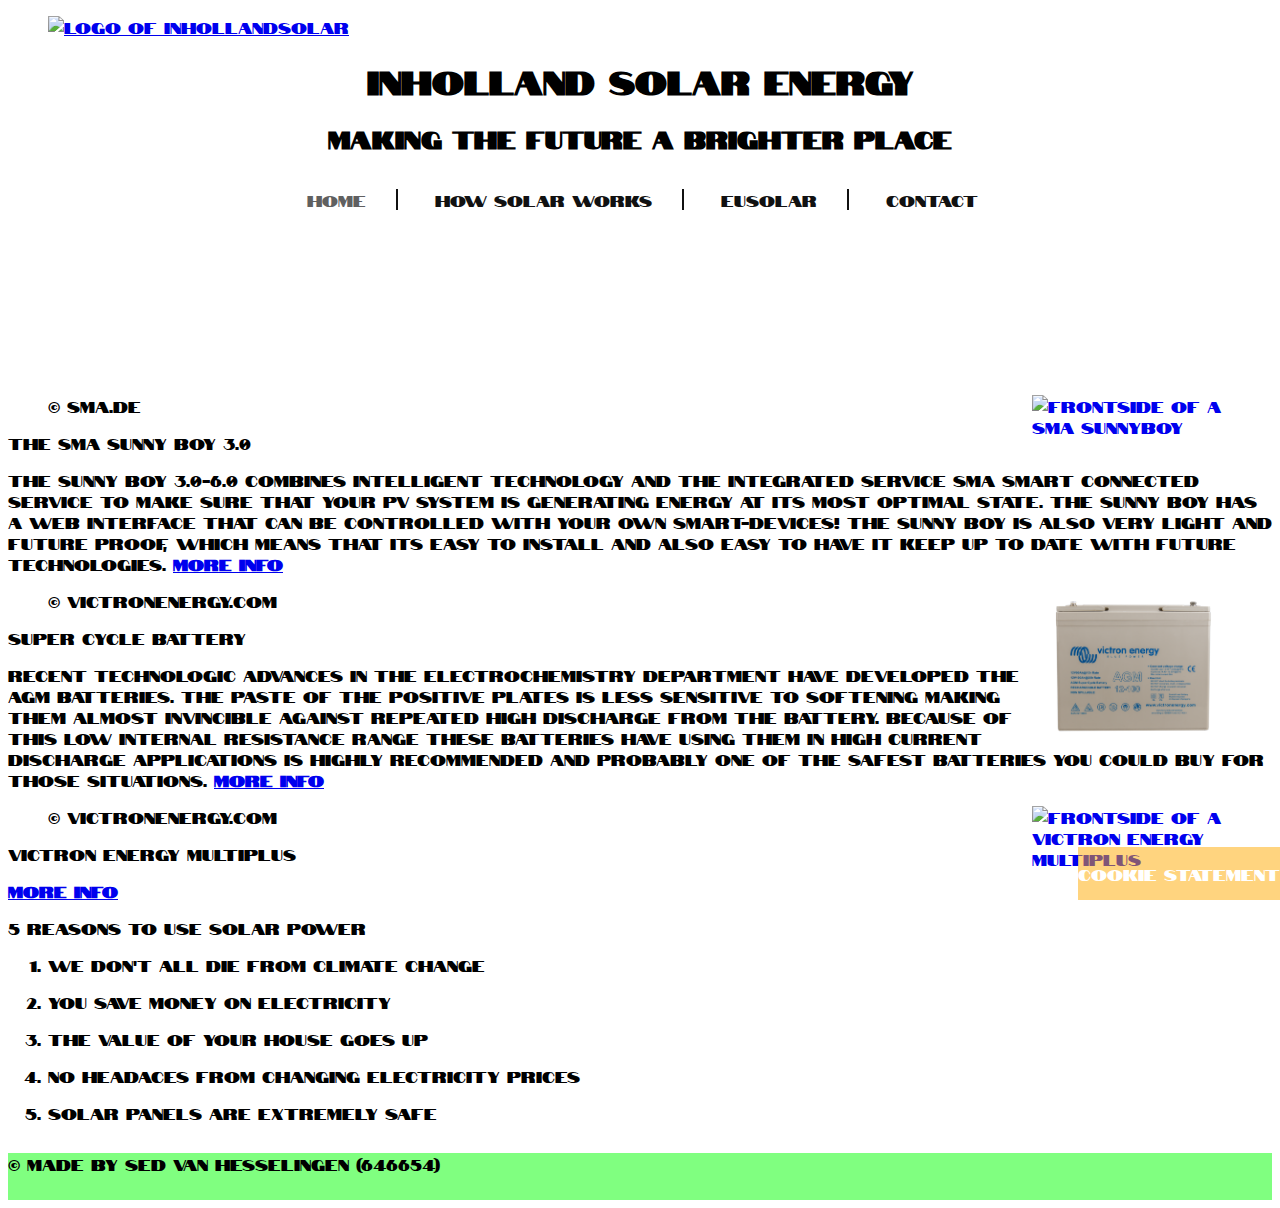
==== index.html @ a130e986 "Update index.html" ====
<!DOCTYPE HTML>
<html lang="en">

	<head>
		<title> Zonnepanelen Website </title>
		<meta charset= "utf-8" />
		<meta name = "keywords" content="Inholland, Zonnepanelen, Zonneenergie" />
		<meta name = "description" content="Home/Index pagina voor Zonnepanelen website" />
		<link type="text/css" rel="stylesheet" href="css/solar-stylesheet.css" />
	</head>

	<body>
		<header>
			<figure>
					<a href="index.html">
					<img id="SolarLogo" src="afbeeldingen/SolarLogo.png" alt="Logo of InhollandSolar" title="The logo is a sun smiling with sunglasses"/>
					</a>
			</figure>
			
			<h1> Inholland solar energy </h1>
			<h2> Making the future a brighter place </h2>
		
			<nav> 
				<ul>
				<li class="selected">Home</li>
				<li><a href="howsolarworks.html">How solar works</a></li>
				<li><a href="eusolar.html">EUSolar</a></li>
				<li><a href="contact.html">Contact</a></li>
				</ul>
			</nav>
			
			<video muted autoplay="autoplay" loop="true">
				<source src="afbeeldingen/EatonEnergy.mp4" type="video/mp4">
				<source src="afbeeldingen/EatonEnergy.ogg" type="video/ogg">
		</header>
		
		<section class="flexParentArticle">
			<article id="articleSunny">
				<figure>
					<a href="https://www.ikwilzonneenergie.nl/epages/61494231.sf/nl_NL/?ObjectPath=/Shops/61494231/Products/%22SMA+Sunny+Boy+SB3.6%22">
					<img class="imgFlex" id="PictureSunny" src="afbeeldingen/SMA_SunnyBoy.png" alt="Frontside of a SMA SunnyBoy" title="The picture shows a red sunny boy with a wire"/>
					</a>
					<figcaption> &copy sma.de </figcaption>
				</figure>
				<p>
					The SMA Sunny Boy 3.0 
				</p>
				<p>
					The Sunny Boy 3.0-6.0 combines intelligent technology and the integrated Service SMA Smart connected service to make sure that your PV system is generating energy at its most optimal state. The Sunny Boy has a web interface that can be controlled with your own smart-devices! The Sunny Boy is also very light and future proof, which means that its easy to install and also easy to have it keep up to date with future technologies. 
					<a href="https://www.sma.de/en/products/solarinverters/sunny-boy-30-36-40-50-60.html"><strong>More Info</strong></a>
				</p>
			</article>
			
			<article id="articleBattery">
				<figure>
					<a href="https://www.ikwilzonneenergie.nl/epages/61494231.sf/nl_NL/?ObjectPath=/Shops/61494231/Products/BAT412110081">
					<img class="imgFlex" id="PictureBattery" src="afbeeldingen/SuperCycle_Battery.png" alt="Frontside of a Super Cycle Battery" title="The picture shows the battery together with all the warnings on it"/>
					</a>
					<figcaption> &copy victronenergy.com </figcaption>
				</figure>
				<p>
					Super Cycle Battery
				</p>
				<p>
					Recent technologic advances in the electrochemistry department have developed the AGM batteries. The paste of the positive plates is less sensitive to softening making them almost invincible against repeated high discharge from the battery. Because of this low internal resistance range these batteries have using them in high current discharge applications is highly recommended and probably one of the safest batteries you could buy for those situations. 
					<a href="https://www.victronenergy.com/batteries/gel-and-agm-batteries"><strong>More Info</strong></a>
				</p>
			</article>
			
			<article id="articleMultiplus">
				<figure>
					<a href="https://www.ikwilzonneenergie.nl/epages/61494231.sf/nl_NL/?ObjectPath=/Shops/61494231/Products/PMP122300001">
					<img class="imgFlex" id="PictureVictron" src="afbeeldingen/Victron_Energy_Multiplus.png" alt="Frontside of a Victron Energy Multiplus" title="Picture shows all the lights and buttons on the product"/>
					</a>
					<figcaption> &copy victronenergy.com </figcaption>
				</figure>
				<p>
					Victron Energy Multiplus
				</p>
				<p>
					<a href="https://www.victronenergy.com/inverters-chargers/multiplus-12v-24v-48v-800va-3kva"><strong>More Info</strong></a>
				</p>
			</article>
		</section>
		
		<section class="FlexAside">
			<aside>
				<article id="5reasons">
					<p>5 reasons to use solar power</p>
					<ol>
					<li><p>We don't all die from climate change</p></li>
					<li><p>You save money on electricity</p></li>
					<li><p>The value of your house goes up</p></li>
					<li><p>No headaces from changing electricity prices</p></li>
					<li><p>Solar Panels are extremely safe</p></li>
					</ol>
				</article>	
			</aside>
		</section>
		
		<section>
			<footer id="CookieStatement">
				<p id="CookieText">
					Cookie Statement
				</p>
			</footer>
		
			<footer id="Copyright">
				<p>
					&copy; Made by Sed van Hesselingen (646654)
				</p>
			</footer>
		</section>
	</body>
</html>
---- css/solar-stylesheet.css ----
@import url(https://fonts.googleapis.com/css2?family=Notable&display=swap);
body {
	font-family: 'Notable', Arial, Helvetica, sans-serif;
}

#SolarLogo{
	width : 200px;
	height : 200px;
	text-align: center;
}

header h1,h2{
	clear: both;
	text-align: center;
	text-transform: uppercase;
}

nav ul {
	list-style-type: none;
	text-align: center;
	padding-top: 16px;
	padding-right: 35px;
}
nav ul li{
	display: inline;
	border-right: 2px solid #111111;
	padding-left: 30px;
	padding-right: 30px;
}
nav ul li:last-child {
	border-right: none;
}
nav ul li a {
	text-decoration:none;
	color:#111111;
}
nav li.selected{
	color: #606060
}
nav li a:hover{
	text-decoration: underline;
}

video{
	width: 100%;
	height: auto;
}

.AsidePictures{
	float: right;
	top: 0;
	text-align: center;
}

.flexParentAside{
	float: right;
	
}

#PictureSunny, #PictureBattery, #PictureVictron{
	width : 200px;
	float : right;
}

#grid-container{
	display: grid;
	grid-template-columns: auto auto auto auto;
	grid-gap: 10px;
	
}

#grid-container > article{
	text-align: center;
	font-size: 15px;
}

#article1{
	grid-area: 1 / 2 / span 2 / span 1;
	background-color: #E3E3E3;
}

#article2{
	grid-area: 1 / 1;
	background-color: #CCCCCC;
}

#article3{
	grid-area: 1 / 3;
	background-color: #CCCCCC;
}

#article4{
	grid-area: 2 / 3;
	background-color: #E3E3E3;
}

#article5{
	grid-area: 2 / 1 / span 3 / span 1;
	background-color: #E3E3E3;
}

#article6{
	grid-area: 3 / 2 / span 2 / span 2;
	background-color: #CCCCCC;
}

.AsidePicturesGrid{
	margin-top: 30px;
	display: grid;
	grid-template-columns: auto auto auto auto;
	grid-gap: 60px;
	
	justify-content: center;
}

#AsideTextGrid{
	grid-area: 1 / 2;
}
#PictureSolar, #PicturePhoenix, #PictureTripower{
	width : 200px;
	height : 200px;
}

#PictureSolar{
	grid-area: 2 / 1;
}

#PicturePhoenix{
	grid-area: 2 / 2;
}

#PictureTripower{
	grid-area: 2 / 3;
}

.EUTable{
	font-size: 80%;
	border-collapse: collapse;
	width: 70%;
}
table th,td {
	border:1px solid #000000;
	padding:8px;
	text-align: left;
}
table th {
	background-color: #FFF94D;
}
table td{
	background-color: #BFF0FF
}
#FormContact{
	padding: 15px;
    width: 50%;
}

input[type=submit]{
	cursor: pointer;
}

input{
	width: 100%;
	box-sizing: border-box;
}

#message{
	width: 100%;
	box-sizing: border-box;
}

#CookieStatement {
    background-color: #FA0;
	bottom: 0;
    right: 0;
	position: fixed;
    opacity: 0.5;
    z-index: 9999;
	clear: both;
}

#CookieText{
	color: #FFF;
	clear: both;
}

#Copyright{
	margin-top: 30px;
	padding-bottom: 10px;
	background-color: #80FF80;
	clear: both;
}
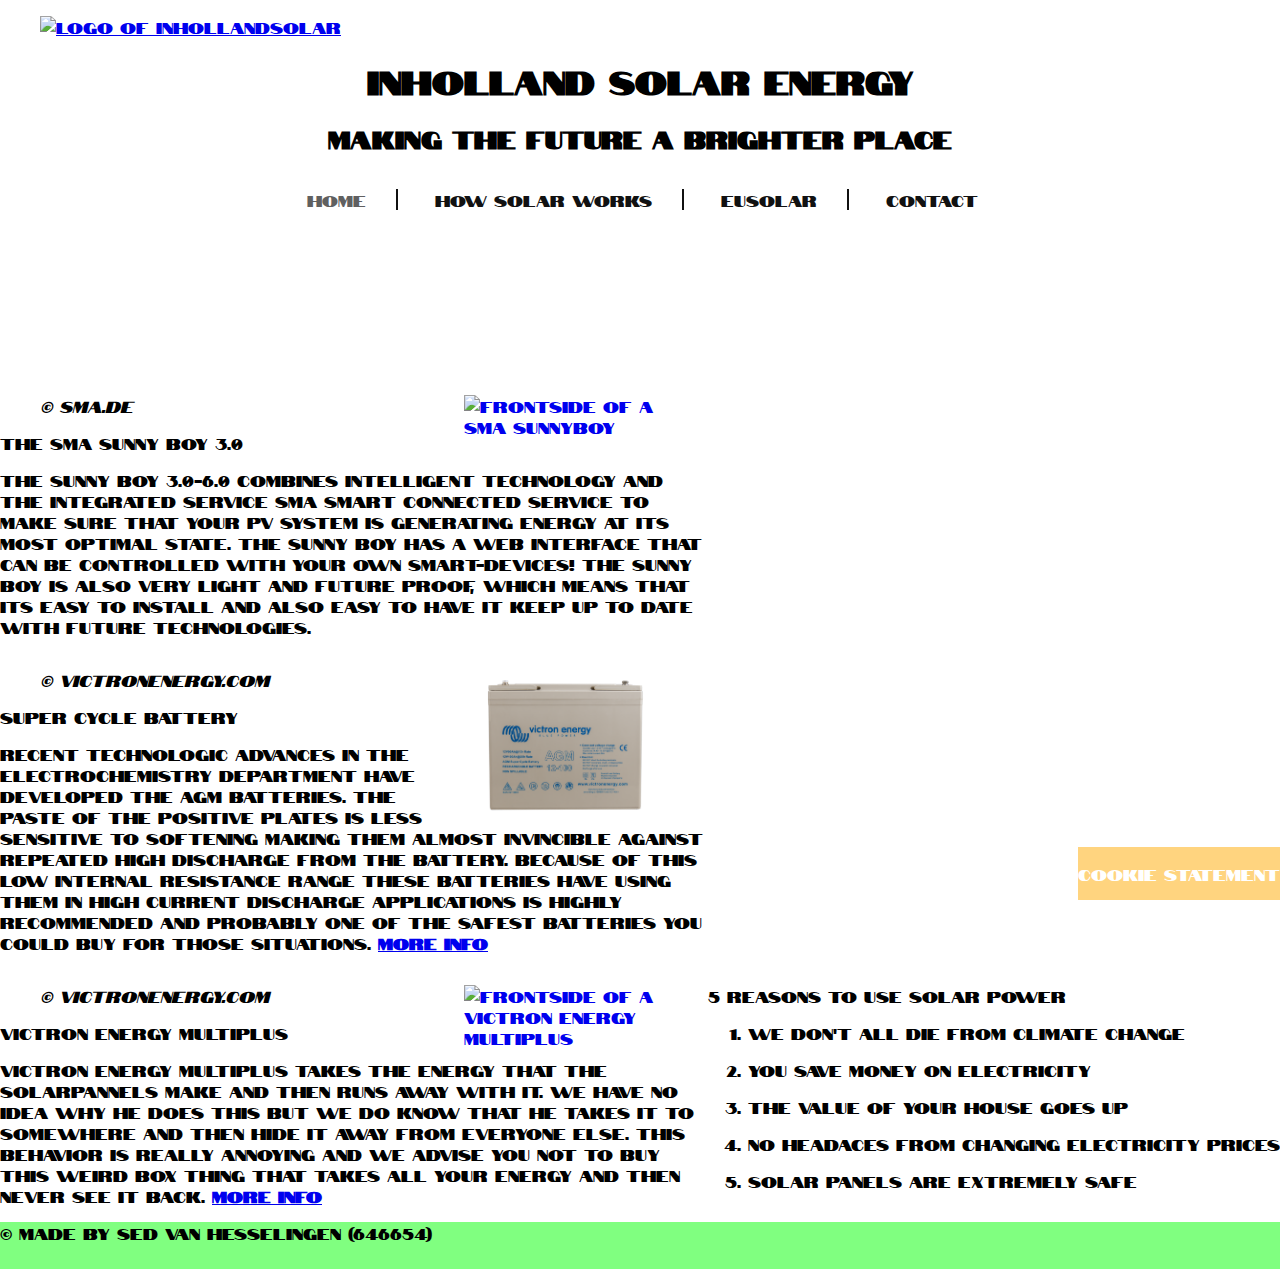
==== commit c2caae7e: "Update index.html" ====
--- a/index.html
+++ b/index.html
@@ -2,9 +2,11 @@
 <html lang="en">
 
 	<head>
+		<link rel="icon" type="image/png" href="afbeeldingen/favicon-32x32.png" sizes="32x32" />
+		<link rel="icon" type="image/png" href="afbeeldingen/favicon-16x16.png" sizes="16x16" />
 		<title> Zonnepanelen Website </title>
 		<meta charset= "utf-8" />
-		<meta name = "keywords" content="Inholland, Zonnepanelen, Zonneenergie" />
+		<meta name = "keywords" content="Inholland, Solarpannels, Solarenergie, Green energie, Sunenergie" />
 		<meta name = "description" content="Home/Index pagina voor Zonnepanelen website" />
 		<link type="text/css" rel="stylesheet" href="css/solar-stylesheet.css" />
 	</head>
@@ -40,14 +42,14 @@
 					<a href="https://www.ikwilzonneenergie.nl/epages/61494231.sf/nl_NL/?ObjectPath=/Shops/61494231/Products/%22SMA+Sunny+Boy+SB3.6%22">
 					<img class="imgFlex" id="PictureSunny" src="afbeeldingen/SMA_SunnyBoy.png" alt="Frontside of a SMA SunnyBoy" title="The picture shows a red sunny boy with a wire"/>
 					</a>
-					<figcaption> &copy sma.de </figcaption>
+					<figcaption> <em>&copy sma.de</em> </figcaption>
 				</figure>
 				<p>
 					The SMA Sunny Boy 3.0 
 				</p>
 				<p>
 					The Sunny Boy 3.0-6.0 combines intelligent technology and the integrated Service SMA Smart connected service to make sure that your PV system is generating energy at its most optimal state. The Sunny Boy has a web interface that can be controlled with your own smart-devices! The Sunny Boy is also very light and future proof, which means that its easy to install and also easy to have it keep up to date with future technologies. 
-					<a href="https://www.sma.de/en/products/solarinverters/sunny-boy-30-36-40-50-60.html"><strong>More Info</strong></a>
+					<a href="https://www.sma.de/en/products/solarinverters/sunny-boy-30-36-40-50-60.html"><strong></strong></a>
 				</p>
 			</article>
 			
@@ -56,7 +58,7 @@
 					<a href="https://www.ikwilzonneenergie.nl/epages/61494231.sf/nl_NL/?ObjectPath=/Shops/61494231/Products/BAT412110081">
 					<img class="imgFlex" id="PictureBattery" src="afbeeldingen/SuperCycle_Battery.png" alt="Frontside of a Super Cycle Battery" title="The picture shows the battery together with all the warnings on it"/>
 					</a>
-					<figcaption> &copy victronenergy.com </figcaption>
+					<figcaption> <em>&copy victronenergy.com</em> </figcaption>
 				</figure>
 				<p>
 					Super Cycle Battery
@@ -72,12 +74,13 @@
 					<a href="https://www.ikwilzonneenergie.nl/epages/61494231.sf/nl_NL/?ObjectPath=/Shops/61494231/Products/PMP122300001">
 					<img class="imgFlex" id="PictureVictron" src="afbeeldingen/Victron_Energy_Multiplus.png" alt="Frontside of a Victron Energy Multiplus" title="Picture shows all the lights and buttons on the product"/>
 					</a>
-					<figcaption> &copy victronenergy.com </figcaption>
+					<figcaption> <em>&copy victronenergy.com</em> </figcaption>
 				</figure>
 				<p>
 					Victron Energy Multiplus
 				</p>
 				<p>
+					Victron energy multiplus takes the energy that the solarpannels make and then runs away with it. We have no idea why he does this but we do know that he takes it to somewhere and then hide it away from everyone else. This behavior is really annoying and we advise you not to buy this weird box thing that takes all your energy and then never see it back.
 					<a href="https://www.victronenergy.com/inverters-chargers/multiplus-12v-24v-48v-800va-3kva"><strong>More Info</strong></a>
 				</p>
 			</article>
--- a/css/solar-stylesheet.css
+++ b/css/solar-stylesheet.css
@@ -1,6 +1,10 @@
 @import url(https://fonts.googleapis.com/css2?family=Notable&display=swap);
+
 body {
 	font-family: 'Notable', Arial, Helvetica, sans-serif;
+	margin-left: auto;
+	margin-right: auto;
+	min-width:256px
 }
 
 #SolarLogo{
@@ -46,21 +50,7 @@
 	height: auto;
 }
 
-.AsidePictures{
-	float: right;
-	top: 0;
-	text-align: center;
-}
-
-.flexParentAside{
-	float: right;
-	
-}
-
-#PictureSunny, #PictureBattery, #PictureVictron{
-	width : 200px;
-	float : right;
-}
+
 
 #grid-container{
 	display: grid;
@@ -113,24 +103,27 @@
 	justify-content: center;
 }
 
-#AsideTextGrid{
-	grid-area: 1 / 2;
-}
 #PictureSolar, #PicturePhoenix, #PictureTripower{
 	width : 200px;
 	height : 200px;
 }
 
 #PictureSolar{
-	grid-area: 2 / 1;
+	grid-area: 1 / 1;
 }
 
 #PicturePhoenix{
-	grid-area: 2 / 2;
+	grid-area: 1 / 2;
 }
 
 #PictureTripower{
-	grid-area: 2 / 3;
+	grid-area: 1 / 3;
+}
+
+.AsidePictures{
+	float: right;
+	top: 0;
+	text-align: center;
 }
 
 .EUTable{
@@ -188,4 +181,25 @@
 	padding-bottom: 10px;
 	background-color: #80FF80;
 	clear: both;
-}+}
+
+@media screen and (min-width: 930px){
+	#articleSunny, #articleBattery, #articleMultiplus{
+	float: left;
+	width: 55%; 
+}
+
+	.FlexAside{
+	position: relative;
+	float: right;
+}
+
+	#PictureSunny, #PictureBattery, #PictureVictron{
+	width : 200px;
+	float: right;
+}
+}
+
+@media screen and (max-width: 929px) and (min-width: 720px){
+	
+	}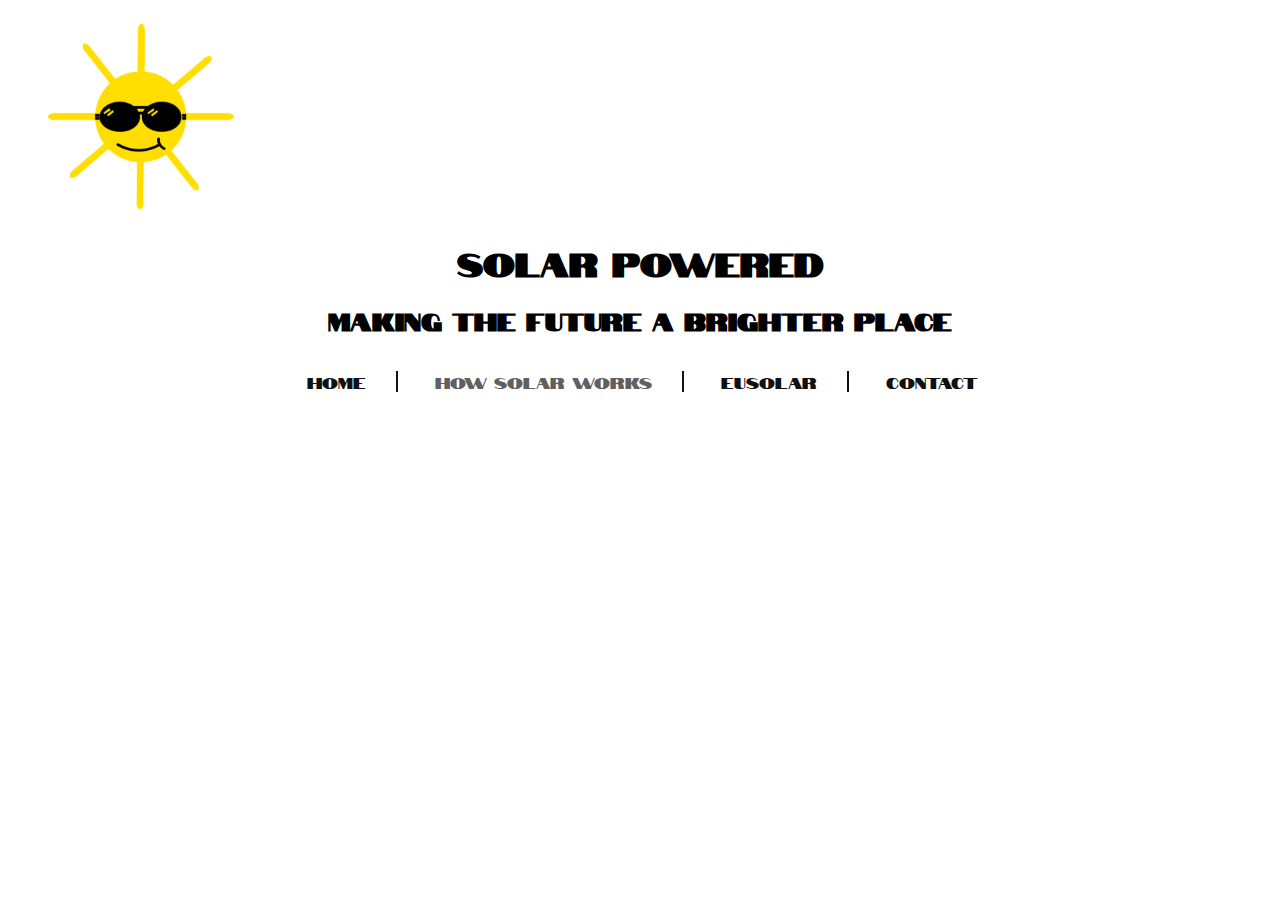
==== commit 9d3efb71: "Update index.html" ====
--- a/index.html
+++ b/index.html
@@ -1,40 +1,39 @@
 <!DOCTYPE HTML>
 <html lang="en">
 
-	<head>
-		<link rel="icon" type="image/png" href="afbeeldingen/favicon-32x32.png" sizes="32x32" />
-		<link rel="icon" type="image/png" href="afbeeldingen/favicon-16x16.png" sizes="16x16" />
-		<title> Zonnepanelen Website </title>
-		<meta charset= "utf-8" />
-		<meta name = "keywords" content="Inholland, Solarpannels, Solarenergie, Green energie, Sunenergie" />
-		<meta name = "description" content="Home/Index pagina voor Zonnepanelen website" />
-		<link type="text/css" rel="stylesheet" href="css/solar-stylesheet.css" />
-	</head>
+<head>
+	<title> Zonnepanelen Website </title>
+	<link rel="icon" type="image/png" href="afbeeldingen/favicon-32x32.png" sizes="32x32" />
+	<link rel="icon" type="image/png" href="afbeeldingen/-16x16.png" sizes="16x16" />
+	<meta name="description" content="Page explaining how everything solar related works" />
+	<meta name="keywords" content="Inholland, Solarpannels, Solarenergie, Green energy, Sun energy, Sun, Energy" />
+	<meta charset="utf-8" />
+	<link type="text/css" rel="stylesheet" href="css/solar-stylesheet.css" />
+</head>
 
-	<body>
-		<header>
-			<figure>
-					<a href="index.html">
-					<img id="SolarLogo" src="afbeeldingen/SolarLogo.png" alt="Logo of InhollandSolar" title="The logo is a sun smiling with sunglasses"/>
-					</a>
-			</figure>
-			
-			<h1> Inholland solar energy </h1>
-			<h2> Making the future a brighter place </h2>
+<body>
+	<header>
+		<figure>
+			<a href="index.html">
+			<img id="SolarLogo" src="afbeeldingen/SolarLogo.PNG" alt="Logo of Solar Powered" title="Logo is clickable and takes you back to home"/></a>
+		</figure>
 		
-			<nav> 
-				<ul>
-				<li class="selected">Home</li>
-				<li><a href="howsolarworks.html">How solar works</a></li>
+		<h1>Solar Powered</h1>
+		<h2>Making the future a brighter place</h2>
+		
+		<nav> 
+			<ul>
+				<li><a href="index.html">Home</a></li>
+				<li class="selected">How solar works</li>
 				<li><a href="eusolar.html">EUSolar</a></li>
 				<li><a href="contact.html">Contact</a></li>
-				</ul>
-			</nav>
-			
+			</ul>
+		</nav>
+	</header>
+	
 			<video muted autoplay="autoplay" loop="true">
 				<source src="afbeeldingen/EatonEnergy.mp4" type="video/mp4">
 				<source src="afbeeldingen/EatonEnergy.ogg" type="video/ogg">
-		</header>
 		
 		<section class="flexParentArticle">
 			<article id="articleSunny">
--- a/css/solar-stylesheet.css
+++ b/css/solar-stylesheet.css
@@ -1,4 +1,4 @@
-@import url(https://fonts.googleapis.com/css2?family=Notable&display=swap);
+@import url(https://fonts.googleapis.com/css2?family=Notable&display=swap); /* Notable Font*/
 
 body {
 	font-family: 'Notable', Arial, Helvetica, sans-serif;
@@ -45,13 +45,28 @@
 	text-decoration: underline;
 }
 
+/* Index.css */
 video{
 	width: 100%;
 	height: auto;
 }
 
-
-
+#articleSunny, #articleBattery, #articleMultiplus{
+	float: left;
+	width: 55%; 
+}
+
+.FlexAside{
+	position: relative;
+	float: right;
+}
+
+#PictureSunny, #PictureBattery, #PictureVictron{
+	width : 200px;
+	float: right;
+}
+
+/* howsolarworks.css */
 #grid-container{
 	display: grid;
 	grid-template-columns: auto auto auto auto;
@@ -120,6 +135,7 @@
 	grid-area: 1 / 3;
 }
 
+/* eusolar */
 .AsidePictures{
 	float: right;
 	top: 0;
@@ -142,9 +158,13 @@
 table td{
 	background-color: #BFF0FF
 }
+
+/* contact */
 #FormContact{
 	padding: 15px;
     width: 50%;
+	line-height: 2em;
+	
 }
 
 input[type=submit]{
@@ -159,8 +179,14 @@
 #message{
 	width: 100%;
 	box-sizing: border-box;
-}
-
+	word-spacing: 0.5em;
+}
+
+legend{
+	letter-spacing: 0.5em;
+}
+
+/* General footer stuff*/
 #CookieStatement {
     background-color: #FA0;
 	bottom: 0;
@@ -169,6 +195,8 @@
     opacity: 0.5;
     z-index: 9999;
 	clear: both;
+	border-style: double;
+	cursor: pointer;
 }
 
 #CookieText{
@@ -182,24 +210,3 @@
 	background-color: #80FF80;
 	clear: both;
 }
-
-@media screen and (min-width: 930px){
-	#articleSunny, #articleBattery, #articleMultiplus{
-	float: left;
-	width: 55%; 
-}
-
-	.FlexAside{
-	position: relative;
-	float: right;
-}
-
-	#PictureSunny, #PictureBattery, #PictureVictron{
-	width : 200px;
-	float: right;
-}
-}
-
-@media screen and (max-width: 929px) and (min-width: 720px){
-	
-	}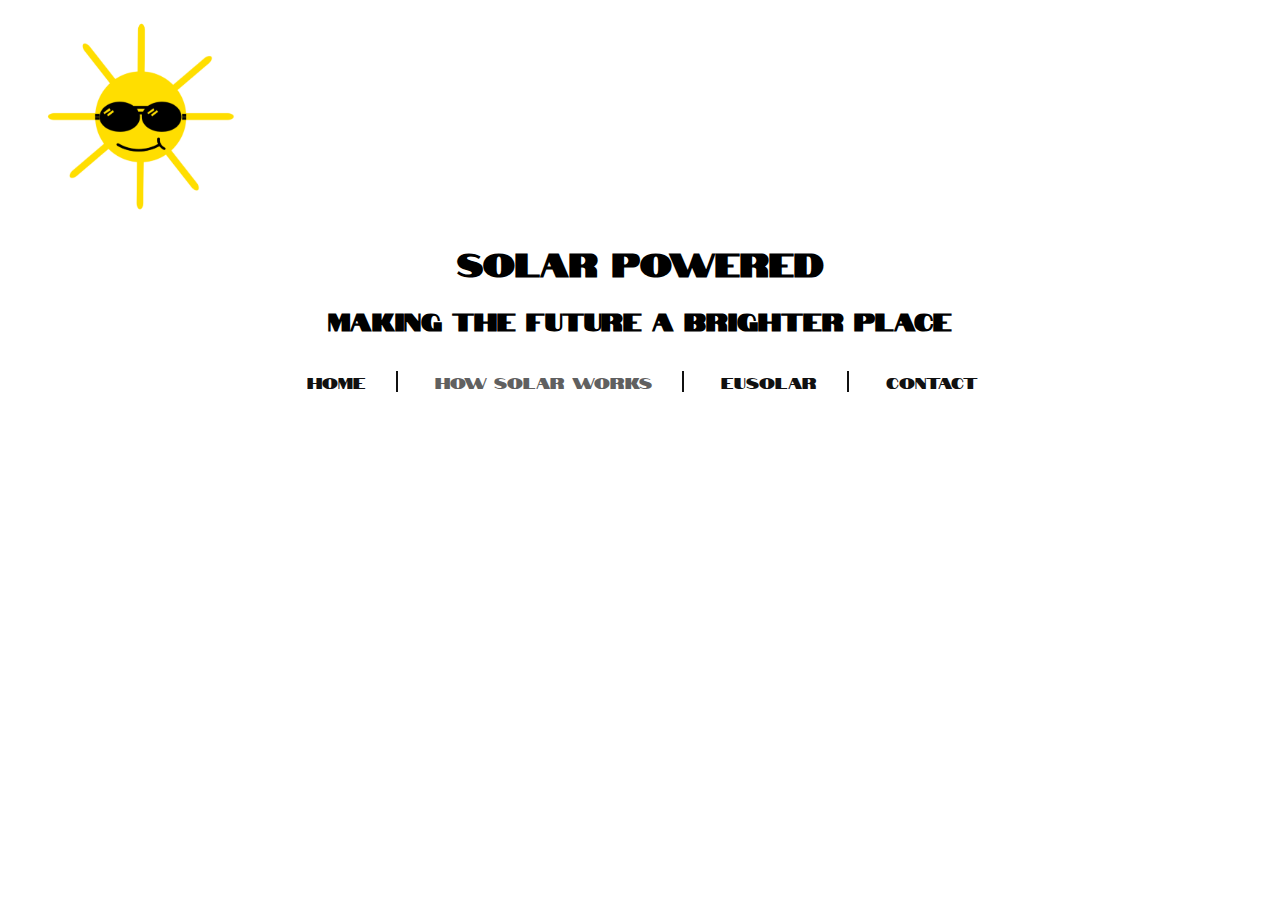
==== commit f6465839: "Update index.html" ====
--- a/index.html
+++ b/index.html
@@ -85,7 +85,7 @@
 			</article>
 		</section>
 		
-		<section class="FlexAside">
+		<section class="AsideFlex">
 			<aside>
 				<article id="5reasons">
 					<p>5 reasons to use solar power</p>
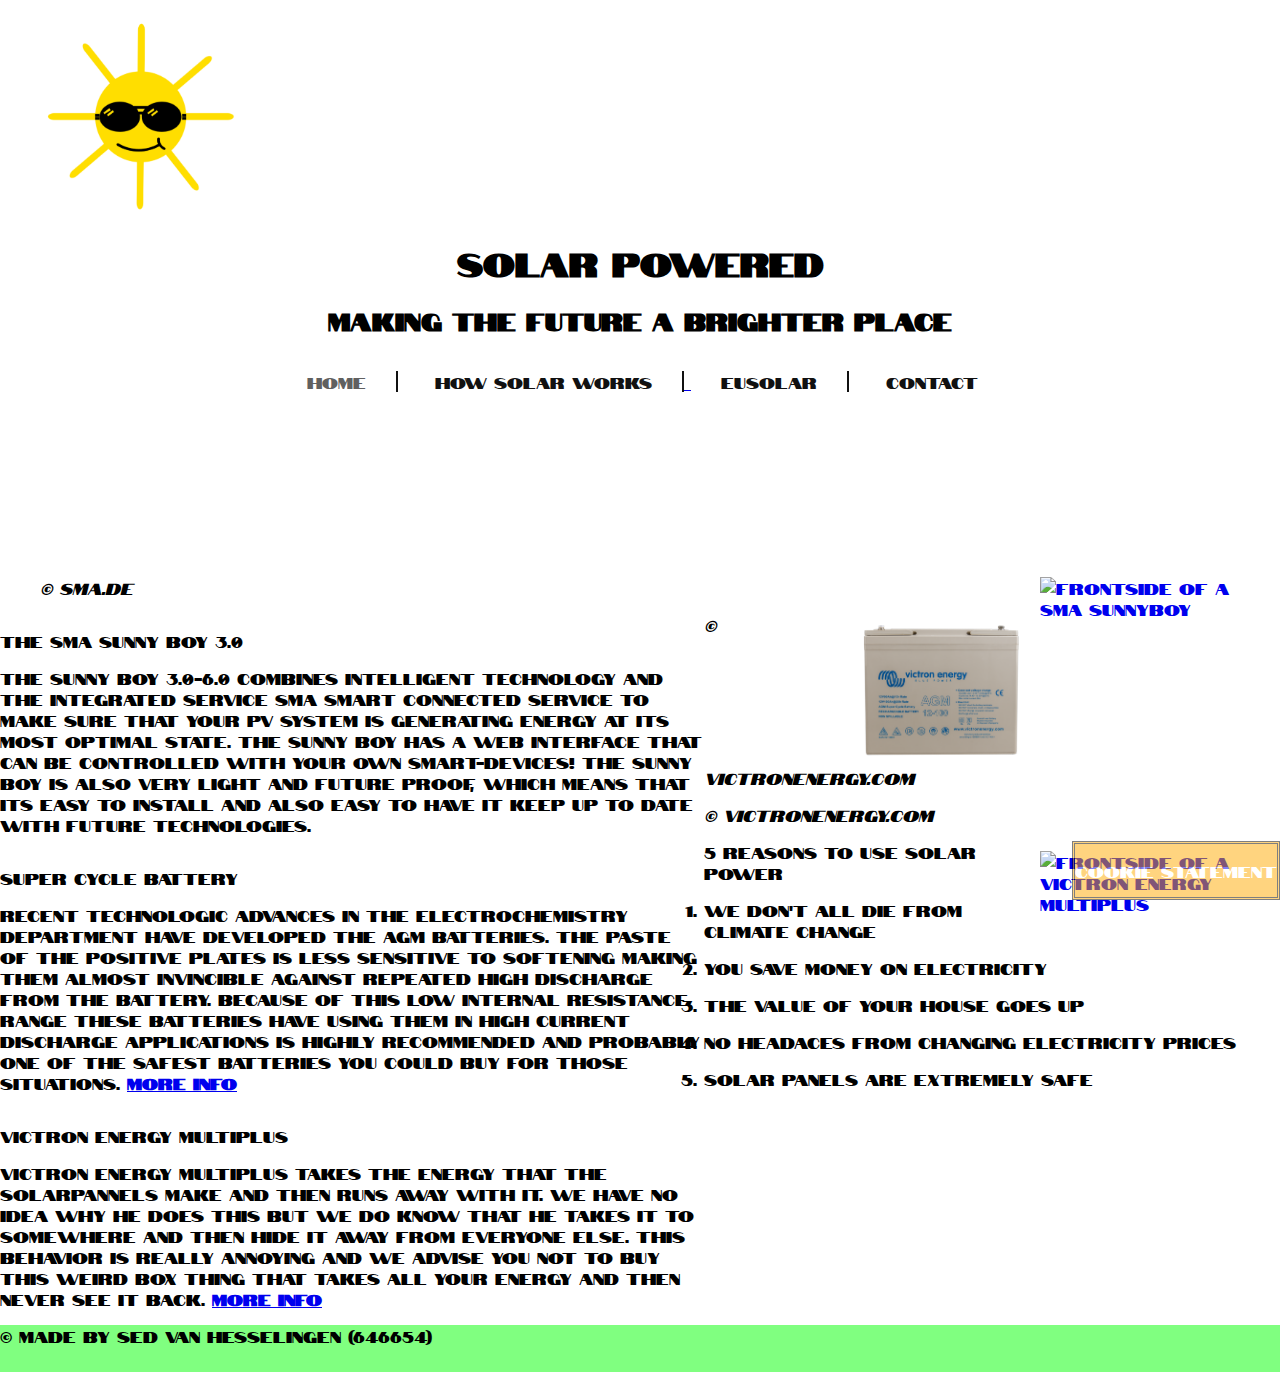
==== commit 81f70755: "Update index.html" ====
--- a/index.html
+++ b/index.html
@@ -23,95 +23,100 @@
 		
 		<nav> 
 			<ul>
-				<li><a href="index.html">Home</a></li>
-				<li class="selected">How solar works</li>
+				<li class="selected">Home</a></li>
+				<li><a href="howsolarworks.html">How solar works</li>
 				<li><a href="eusolar.html">EUSolar</a></li>
 				<li><a href="contact.html">Contact</a></li>
 			</ul>
 		</nav>
 	</header>
 	
-			<video muted autoplay="autoplay" loop="true">
-				<source src="afbeeldingen/EatonEnergy.mp4" type="video/mp4">
-				<source src="afbeeldingen/EatonEnergy.ogg" type="video/ogg">
-		
-		<section class="flexParentArticle">
-			<article id="articleSunny">
-				<figure>
-					<a href="https://www.ikwilzonneenergie.nl/epages/61494231.sf/nl_NL/?ObjectPath=/Shops/61494231/Products/%22SMA+Sunny+Boy+SB3.6%22">
-					<img class="imgFlex" id="PictureSunny" src="afbeeldingen/SMA_SunnyBoy.png" alt="Frontside of a SMA SunnyBoy" title="The picture shows a red sunny boy with a wire"/>
-					</a>
-					<figcaption> <em>&copy sma.de</em> </figcaption>
-				</figure>
-				<p>
-					The SMA Sunny Boy 3.0 
-				</p>
-				<p>
-					The Sunny Boy 3.0-6.0 combines intelligent technology and the integrated Service SMA Smart connected service to make sure that your PV system is generating energy at its most optimal state. The Sunny Boy has a web interface that can be controlled with your own smart-devices! The Sunny Boy is also very light and future proof, which means that its easy to install and also easy to have it keep up to date with future technologies. 
-					<a href="https://www.sma.de/en/products/solarinverters/sunny-boy-30-36-40-50-60.html"><strong></strong></a>
-				</p>
-			</article>
-			
-			<article id="articleBattery">
-				<figure>
-					<a href="https://www.ikwilzonneenergie.nl/epages/61494231.sf/nl_NL/?ObjectPath=/Shops/61494231/Products/BAT412110081">
-					<img class="imgFlex" id="PictureBattery" src="afbeeldingen/SuperCycle_Battery.png" alt="Frontside of a Super Cycle Battery" title="The picture shows the battery together with all the warnings on it"/>
-					</a>
-					<figcaption> <em>&copy victronenergy.com</em> </figcaption>
-				</figure>
-				<p>
-					Super Cycle Battery
-				</p>
-				<p>
-					Recent technologic advances in the electrochemistry department have developed the AGM batteries. The paste of the positive plates is less sensitive to softening making them almost invincible against repeated high discharge from the battery. Because of this low internal resistance range these batteries have using them in high current discharge applications is highly recommended and probably one of the safest batteries you could buy for those situations. 
-					<a href="https://www.victronenergy.com/batteries/gel-and-agm-batteries"><strong>More Info</strong></a>
-				</p>
-			</article>
-			
-			<article id="articleMultiplus">
-				<figure>
-					<a href="https://www.ikwilzonneenergie.nl/epages/61494231.sf/nl_NL/?ObjectPath=/Shops/61494231/Products/PMP122300001">
-					<img class="imgFlex" id="PictureVictron" src="afbeeldingen/Victron_Energy_Multiplus.png" alt="Frontside of a Victron Energy Multiplus" title="Picture shows all the lights and buttons on the product"/>
-					</a>
-					<figcaption> <em>&copy victronenergy.com</em> </figcaption>
-				</figure>
-				<p>
-					Victron Energy Multiplus
-				</p>
-				<p>
-					Victron energy multiplus takes the energy that the solarpannels make and then runs away with it. We have no idea why he does this but we do know that he takes it to somewhere and then hide it away from everyone else. This behavior is really annoying and we advise you not to buy this weird box thing that takes all your energy and then never see it back.
-					<a href="https://www.victronenergy.com/inverters-chargers/multiplus-12v-24v-48v-800va-3kva"><strong>More Info</strong></a>
-				</p>
-			</article>
+	<article>
+		<video muted autoplay="autoplay" loop="true">
+		<source src="afbeeldingen/EatonEnergy.mp4" type="video/mp4">
+		<source src="afbeeldingen/EatonEnergy.ogg" type="video/ogg">
+		</video>
+	</article>
+	
+	<article class="flexParentArticle">
+		<section>
+			<figure>
+				<a href="https://www.ikwilzonneenergie.nl/epages/61494231.sf/nl_NL/?ObjectPath=/Shops/61494231/Products/%22SMA+Sunny+Boy+SB3.6%22">
+				<img class="imgFlex" id="PictureSunny" src="afbeeldingen/SMA_SunnyBoy.png" alt="Frontside of a SMA SunnyBoy" title="The picture shows a red sunny boy with a wire"/> </a>
+				<figcaption> <em>&copy sma.de</em> </figcaption>
+			</figure>
 		</section>
-		
-		<section class="AsideFlex">
-			<aside>
-				<article id="5reasons">
-					<p>5 reasons to use solar power</p>
-					<ol>
-					<li><p>We don't all die from climate change</p></li>
-					<li><p>You save money on electricity</p></li>
-					<li><p>The value of your house goes up</p></li>
-					<li><p>No headaces from changing electricity prices</p></li>
-					<li><p>Solar Panels are extremely safe</p></li>
-					</ol>
-				</article>	
-			</aside>
+		<section id="articleSunny">
+			<p>
+			The SMA Sunny Boy 3.0 
+			</p>
+			<p>
+			The Sunny Boy 3.0-6.0 combines intelligent technology and the integrated Service SMA Smart connected service to make sure that your PV system is generating energy at its most optimal state. The Sunny Boy has a web interface that can be controlled with your own smart-devices! The Sunny Boy is also very light and future proof, which means that its easy to install and also easy to have it keep up to date with future technologies. 
+			<a href="https://www.sma.de/en/products/solarinverters/sunny-boy-30-36-40-50-60.html"><strong></strong></a>
+			</p>
 		</section>
 		
 		<section>
-			<footer id="CookieStatement">
-				<p id="CookieText">
-					Cookie Statement
-				</p>
-			</footer>
+			<figure>
+				<a href="https://www.ikwilzonneenergie.nl/epages/61494231.sf/nl_NL/?ObjectPath=/Shops/61494231/Products/BAT412110081">
+				<img class="imgFlex" id="PictureBattery" src="afbeeldingen/SuperCycle_Battery.png" alt="Frontside of a Super Cycle Battery" title="The picture shows the battery together with all the warnings on it"/> </a>
+				<figcaption> <em>&copy victronenergy.com</em> </figcaption>
+			</figure>
+		</section>
+		<section id="articleBattery">
+			<p>
+			Super Cycle Battery
+			</p>
+			<p>
+			Recent technologic advances in the electrochemistry department have developed the AGM batteries. The paste of the positive plates is less sensitive to softening making them almost invincible against repeated high discharge from the battery. Because of this low internal resistance range these batteries have using them in high current discharge applications is highly recommended and probably one of the safest batteries you could buy for those situations. 
+			<a href="https://www.victronenergy.com/batteries/gel-and-agm-batteries"><strong>More Info</strong></a>
+			</p>
+		</section>
 		
-			<footer id="Copyright">
-				<p>
-					&copy; Made by Sed van Hesselingen (646654)
-				</p>
-			</footer>
+		<section>
+			<figure>
+				<a href="https://www.ikwilzonneenergie.nl/epages/61494231.sf/nl_NL/?ObjectPath=/Shops/61494231/Products/PMP122300001">
+				<img class="imgFlex" id="PictureVictron" src="afbeeldingen/Victron_Energy_Multiplus.png" alt="Frontside of a Victron Energy Multiplus" title="Picture shows all the lights and buttons on the product"/> </a>
+				<figcaption> <em>&copy victronenergy.com</em> </figcaption>
+			</figure>
 		</section>
-	</body>
-</html>+		<section id="articleMultiplus">
+			<p>
+			Victron Energy Multiplus
+			</p>
+			<p>
+			Victron energy multiplus takes the energy that the solarpannels make and then runs away with it. We have no idea why he does this but we do know that he takes it to somewhere and then hide it away from everyone else. This behavior is really annoying and we advise you not to buy this weird box thing that takes all your energy and then never see it back.
+			<a href="https://www.victronenergy.com/inverters-chargers/multiplus-12v-24v-48v-800va-3kva"><strong>More Info</strong></a>
+			</p>
+		</section>
+	</article>
+	
+	<aside class="AsideFlex">
+		<section>
+			<p>5 reasons to use solar power</p>
+			<ol>
+			<li><p>We don't all die from climate change</p></li>
+			<li><p>You save money on electricity</p></li>
+			<li><p>The value of your house goes up</p></li>
+			<li><p>No headaces from changing electricity prices</p></li>
+			<li><p>Solar Panels are extremely safe</p></li>
+			</ol>
+		</section>
+	</aside>
+	
+	<footer>
+		<section id="CookieStatement">
+			<p id="CookieText">
+			Cookie Statement
+			</p>
+		</section>
+		
+		<section id="Copyright">
+			<p>
+			&copy; Made by Sed van Hesselingen (646654)
+			</p>
+		</section>
+	</footer>
+
+</body>
+</html>	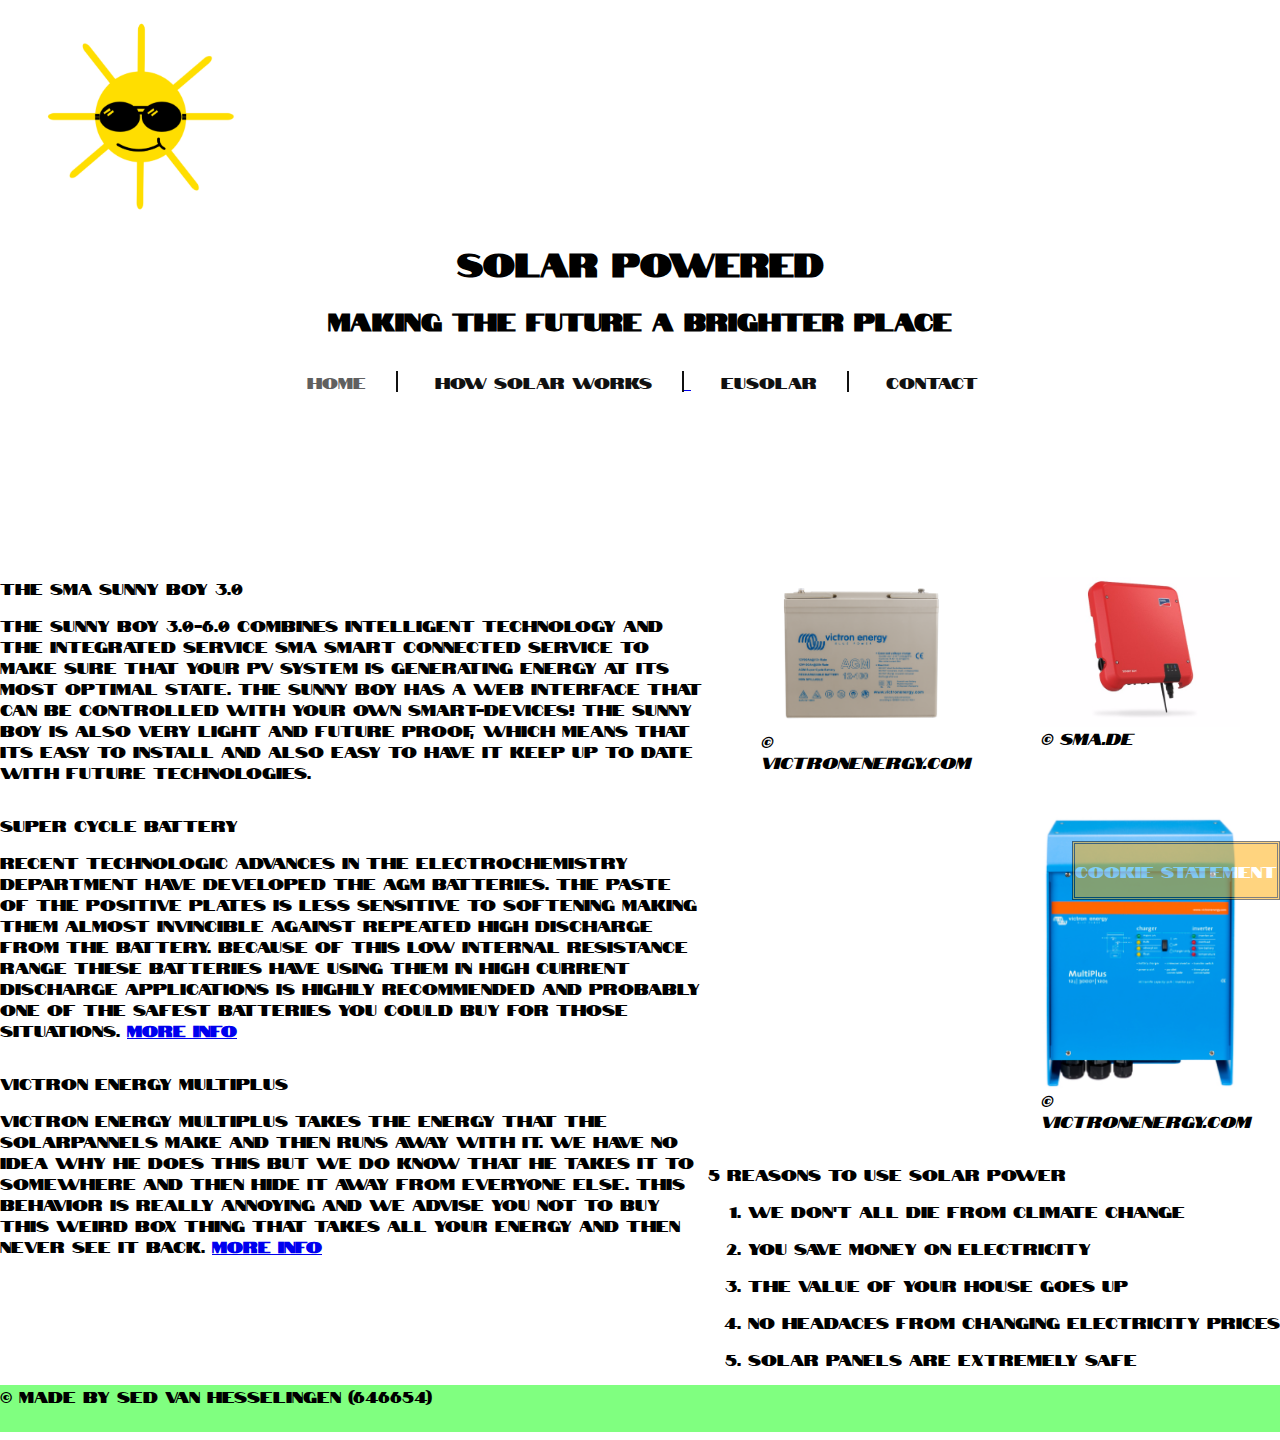
==== commit 07b25206: "Update index.html" ====
--- a/index.html
+++ b/index.html
@@ -23,7 +23,7 @@
 		
 		<nav> 
 			<ul>
-				<li class="selected">Home</a></li>
+				<li class="selected">Home</li>
 				<li><a href="howsolarworks.html">How solar works</li>
 				<li><a href="eusolar.html">EUSolar</a></li>
 				<li><a href="contact.html">Contact</a></li>
@@ -40,10 +40,10 @@
 	
 	<article class="flexParentArticle">
 		<section>
-			<figure>
+			<figure id="PictureSunny">
 				<a href="https://www.ikwilzonneenergie.nl/epages/61494231.sf/nl_NL/?ObjectPath=/Shops/61494231/Products/%22SMA+Sunny+Boy+SB3.6%22">
-				<img class="imgFlex" id="PictureSunny" src="afbeeldingen/SMA_SunnyBoy.png" alt="Frontside of a SMA SunnyBoy" title="The picture shows a red sunny boy with a wire"/> </a>
-				<figcaption> <em>&copy sma.de</em> </figcaption>
+				<img class="imgFlex" id="PictureSunny" src="afbeeldingen/SMA_SunnyBoy.PNG" alt="Frontside of a SMA SunnyBoy" title="The picture shows a red sunny boy with a wire"/> </a>
+				<figcaption="PictureSunny"> <em>&copy sma.de</em> </figcaption>
 			</figure>
 		</section>
 		<section id="articleSunny">
@@ -57,7 +57,7 @@
 		</section>
 		
 		<section>
-			<figure>
+			<figure id="PictureBattery">
 				<a href="https://www.ikwilzonneenergie.nl/epages/61494231.sf/nl_NL/?ObjectPath=/Shops/61494231/Products/BAT412110081">
 				<img class="imgFlex" id="PictureBattery" src="afbeeldingen/SuperCycle_Battery.png" alt="Frontside of a Super Cycle Battery" title="The picture shows the battery together with all the warnings on it"/> </a>
 				<figcaption> <em>&copy victronenergy.com</em> </figcaption>
@@ -74,9 +74,9 @@
 		</section>
 		
 		<section>
-			<figure>
+			<figure id="PictureVictron">
 				<a href="https://www.ikwilzonneenergie.nl/epages/61494231.sf/nl_NL/?ObjectPath=/Shops/61494231/Products/PMP122300001">
-				<img class="imgFlex" id="PictureVictron" src="afbeeldingen/Victron_Energy_Multiplus.png" alt="Frontside of a Victron Energy Multiplus" title="Picture shows all the lights and buttons on the product"/> </a>
+				<img class="imgFlex" id="PictureVictron" src="afbeeldingen/Victron_Energy_Multiplus.PNG" alt="Frontside of a Victron Energy Multiplus" title="Picture shows all the lights and buttons on the product"/> </a>
 				<figcaption> <em>&copy victronenergy.com</em> </figcaption>
 			</figure>
 		</section>
--- a/css/solar-stylesheet.css
+++ b/css/solar-stylesheet.css
@@ -56,7 +56,7 @@
 	width: 55%; 
 }
 
-.FlexAside{
+.AsideFlex{
 	position: relative;
 	float: right;
 }
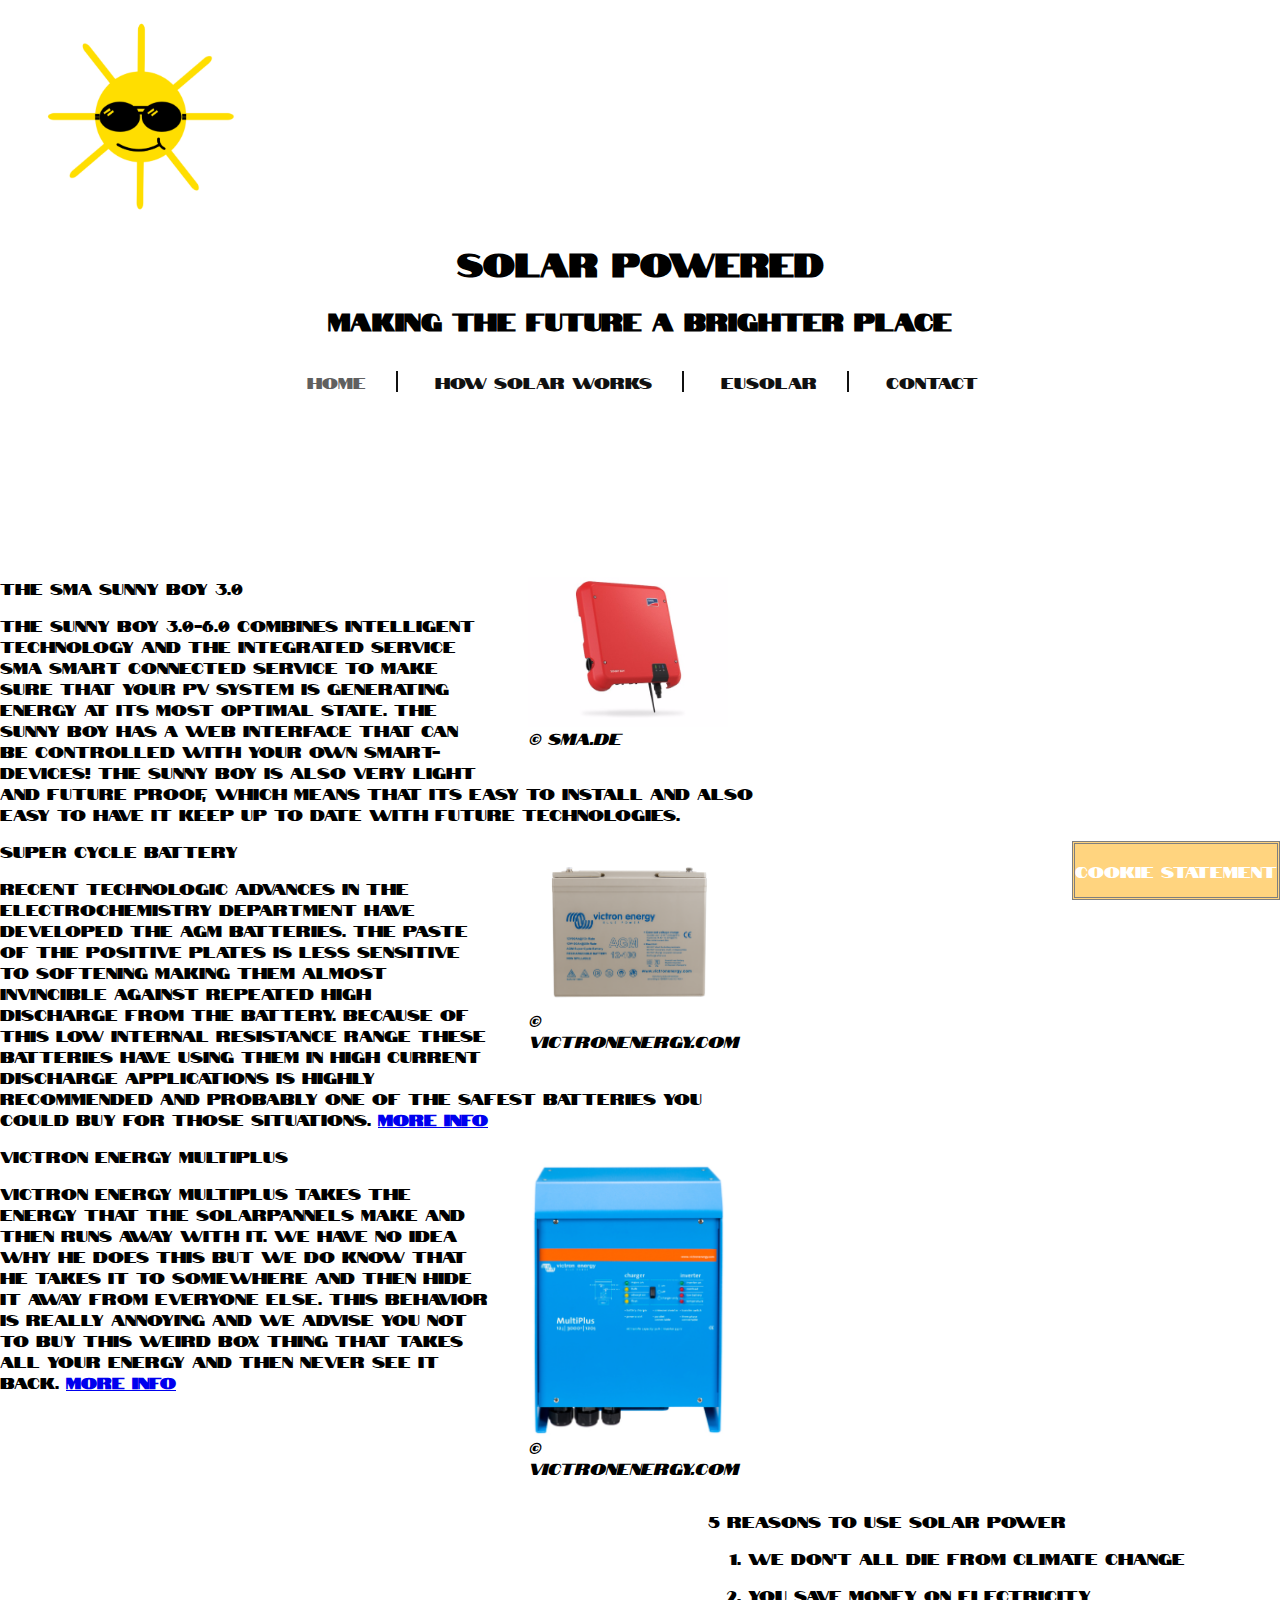
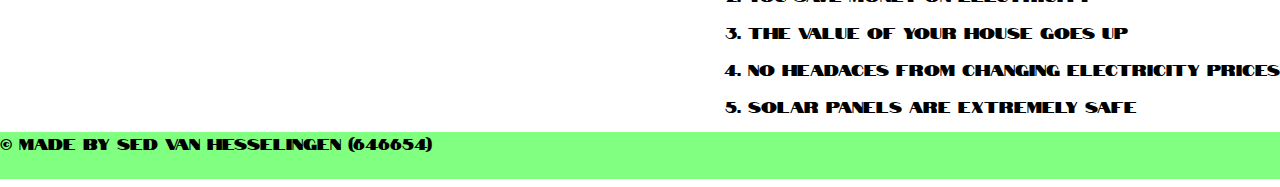
==== commit 59892c90: "Update index.html" ====
--- a/index.html
+++ b/index.html
@@ -24,7 +24,7 @@
 		<nav> 
 			<ul>
 				<li class="selected">Home</li>
-				<li><a href="howsolarworks.html">How solar works</li>
+				<li><a href="howsolarworks.html">How solar works</a></li>
 				<li><a href="eusolar.html">EUSolar</a></li>
 				<li><a href="contact.html">Contact</a></li>
 			</ul>
--- a/css/solar-stylesheet.css
+++ b/css/solar-stylesheet.css
@@ -10,11 +10,9 @@
 #SolarLogo{
 	width : 200px;
 	height : 200px;
-	text-align: center;
 }
 
 header h1,h2{
-	clear: both;
 	text-align: center;
 	text-transform: uppercase;
 }
@@ -51,13 +49,12 @@
 	height: auto;
 }
 
-#articleSunny, #articleBattery, #articleMultiplus{
+.flexParentArticle{
 	float: left;
-	width: 55%; 
+	width: 60%; 
 }
 
 .AsideFlex{
-	position: relative;
 	float: right;
 }
 
